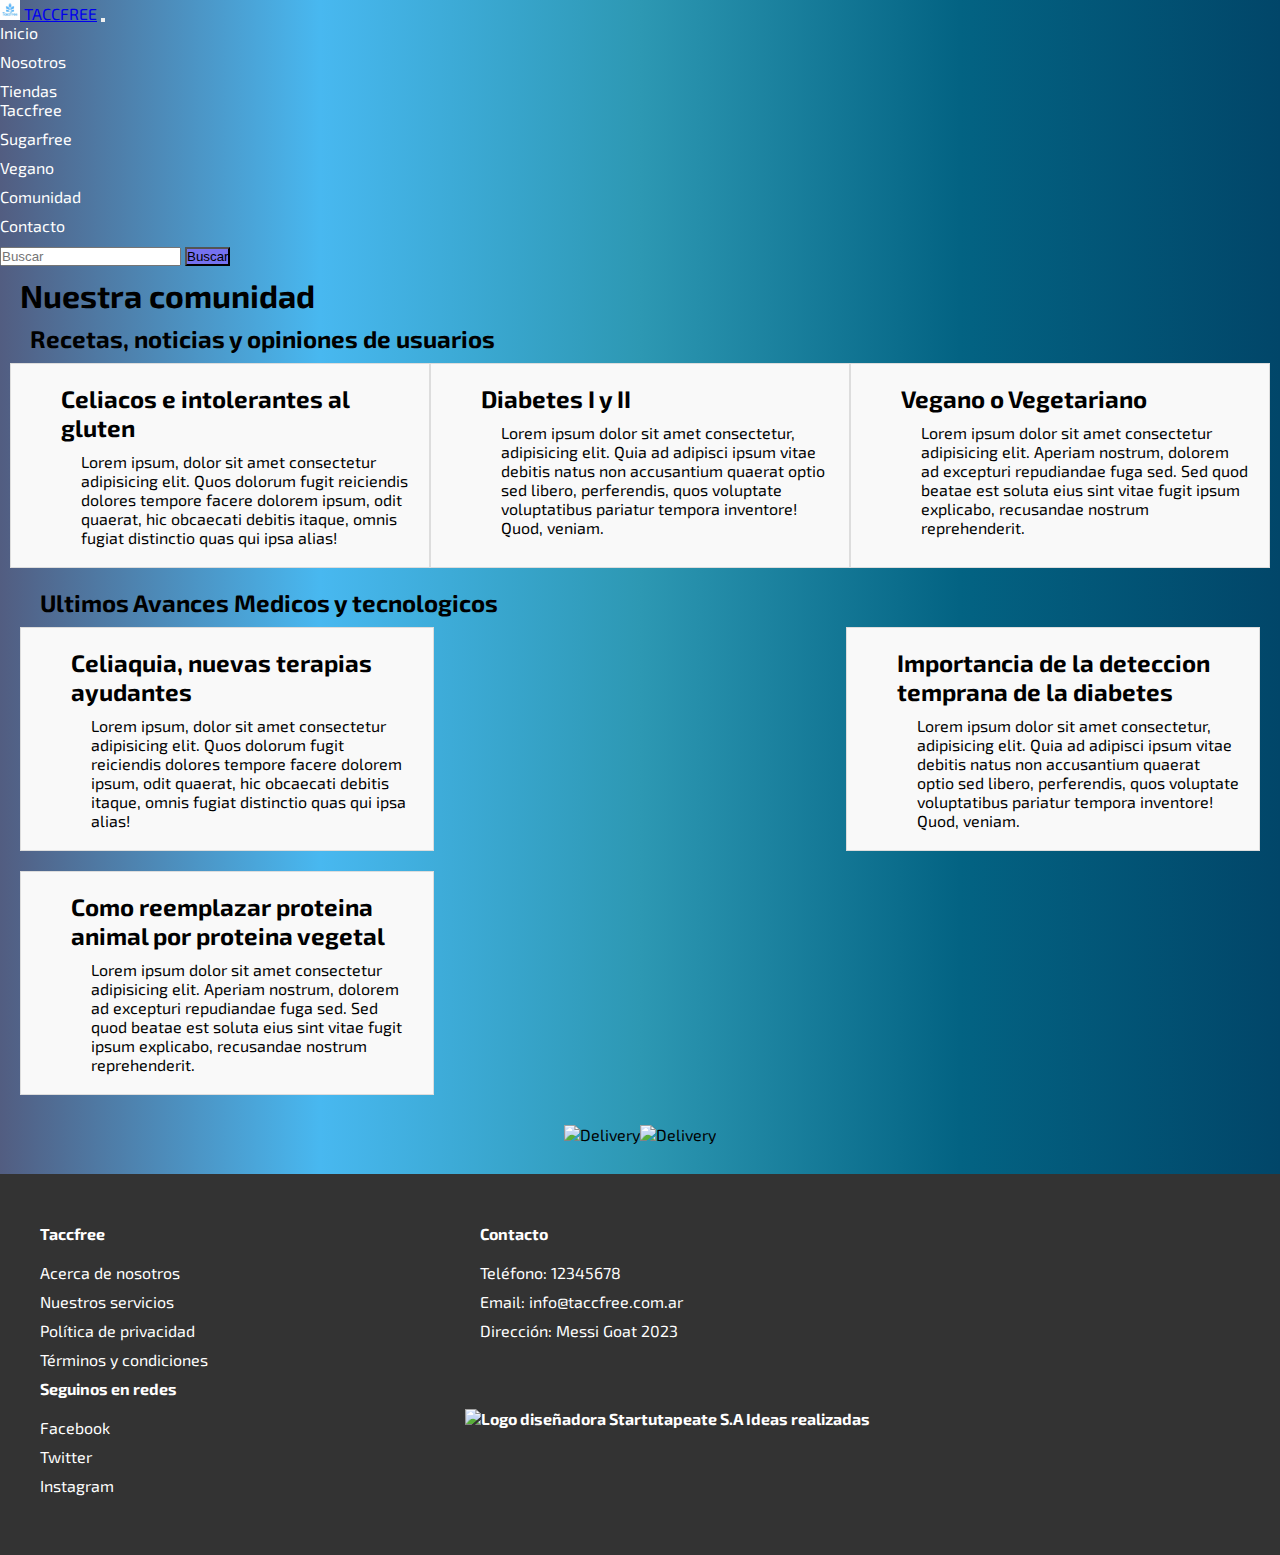
==== html/comunidad.html @ 5470d9fa "Version SASS + Boopstrap" ====
<!DOCTYPE html>
<html lang="es">

<head>
  <meta charset="UTF-8">
  <meta http-equiv="X-UA-Compatible" content="IE=edge">
  <meta name="viewport" content="width=device-width, initial-scale=1.0">
  <title>TACCFREE-Comer Tranquilo</title>
  <link href="https://cdn.jsdelivr.net/npm/bootstrap@5.3.0-alpha1/dist/css/bootstrap.min.css" rel="stylesheet"
    integrity="sha384-GLhlTQ8iRABdZLl6O3oVMWSktQOp6b7In1Zl3/Jr59b6EGGoI1aFkw7cmDA6j6gD" crossorigin="anonymous">
  <link rel="stylesheet" href="../css/style.css">
</head>

<body>
  <nav class="navbar navbar-expand-lg bg-body-tertiary navbarPropia">
    <div class="container-fluid">
      <a class="navbar-brand" href="comunidad.html"><img class="logoMarca"
          src="../img/Product Manager Tacc Free-min.webp" alt="Logo marca"> TACCFREE</a>
      <button class="navbar-toggler" type="button" data-bs-toggle="collapse" data-bs-target="#navbarSupportedContent"
        aria-controls="navbarSupportedContent" aria-expanded="false" aria-label="Toggle navigation">
        <span class="navbar-toggler-icon"></span>
      </button>
      <div class="collapse navbar-collapse" id="navbarSupportedContent">
        <ul class="navbar-nav me-auto mb-2 mb-lg-0">
          <li class="nav-item">
            <a class="nav-link active" aria-current="page" href="../index.html">Inicio</a>
          </li>
          <li class="nav-item">
            <a class="nav-link" href="nosotros.html">Nosotros</a>
          </li>
          <li class="nav-item dropdown">
            <a class="nav-link dropdown-toggle" href="#" role="button" data-bs-toggle="dropdown" aria-expanded="false">
              Tiendas
            </a>
            <ul class="dropdown-menu">
              <li><a class="dropdown-item" href="../tiendas/taccfree.html">Taccfree</a></li>
              <li><a class="dropdown-item" href="../tiendas/sugarfree.html">Sugarfree</a></li>
              <li><a class="dropdown-item" href="../tiendas/vegano.html">Vegano</a></li>
            </ul>
          </li>
          <li class="nav-item">
            <a class="nav-link" href="comunidad.html">Comunidad</a>
          </li>
          <li class="nav-item">
            <a class="nav-link" href="contacto.html">Contacto</a>
          </li>
        </ul>
        <form class="d-flex" role="search">
          <input class="form-control me-2" type="search" placeholder="Buscar" aria-label="Buscar">
          <button class="btn btn-outline-success btnPropio" type="submit">Buscar</button>
        </form>
      </div>
    </div>
  </nav>
  <h1>Nuestra comunidad</h1>
  <h2>Recetas, noticias y opiniones de usuarios</h2>
  <main class="comunidad">
    <article>
      <h2>Celiacos e intolerantes al gluten</h2>
      <p>Lorem ipsum, dolor sit amet consectetur adipisicing elit. Quos dolorum fugit reiciendis dolores tempore facere
        dolorem ipsum, odit quaerat, hic obcaecati debitis itaque, omnis fugiat distinctio quas qui ipsa alias!</p>
    </article>
    <article>
      <h2>Diabetes I y II</h2>
      <p>Lorem ipsum dolor sit amet consectetur, adipisicing elit. Quia ad adipisci ipsum vitae debitis natus non
        accusantium quaerat optio sed libero, perferendis, quos voluptate voluptatibus pariatur tempora inventore! Quod,
        veniam.</p>
    </article>
    <article>
      <h2>Vegano o Vegetariano</h2>
      <p>Lorem ipsum dolor sit amet consectetur adipisicing elit. Aperiam nostrum, dolorem ad excepturi repudiandae fuga
        sed. Sed quod beatae est soluta eius sint vitae fugit ipsum explicabo, recusandae nostrum reprehenderit.</p>
    </article>
    <h2>Ultimos Avances Medicos y tecnologicos</h2>
    <div class="comunidad">
    <article>
      <h2>Celiaquia, nuevas terapias ayudantes</h2>
      <p>Lorem ipsum, dolor sit amet consectetur adipisicing elit. Quos dolorum fugit reiciendis dolores tempore facere
        dolorem ipsum, odit quaerat, hic obcaecati debitis itaque, omnis fugiat distinctio quas qui ipsa alias!</p>
    </article>
    <article>
      <h2>Importancia de la deteccion temprana de la diabetes</h2>
      <p>Lorem ipsum dolor sit amet consectetur, adipisicing elit. Quia ad adipisci ipsum vitae debitis natus non
        accusantium quaerat optio sed libero, perferendis, quos voluptate voluptatibus pariatur tempora inventore! Quod,
        veniam.</p>
    </article>
    <article>
      <h2>Como reemplazar proteina animal por proteina vegetal</h2>
      <p>Lorem ipsum dolor sit amet consectetur adipisicing elit. Aperiam nostrum, dolorem ad excepturi repudiandae fuga
        sed. Sed quod beatae est soluta eius sint vitae fugit ipsum explicabo, recusandae nostrum reprehenderit.</p>
    </article>
  </div>
</div>
<div class="container">
    <div class="row">
        <div class="col-md-6">
            <img class="thumb cheff" fetchpriority="high" data-pin-no-hover="true"
                src="https://img.freepik.com/foto-gratis/primer-plano-sobre-comer-amante-comida_23-2149255966.jpg?w=740&t=st=1677796837~exp=1677797437~hmac=bc129d46f887cde20961748445de77e95dc81957ac071b0eff964950cc95fca3    "
                alt="Delivery" class="img-fluid">
        </div>
        <div class="col-md-6">
          <img class="thumb cheff" fetchpriority="high" data-pin-no-hover="true"
              src="https://img.freepik.com/foto-gratis/primer-plano-sobre-comer-amante-comida_23-2149255966.jpg?w=740&t=st=1677796837~exp=1677797437~hmac=bc129d46f887cde20961748445de77e95dc81957ac071b0eff964950cc95fca3    "
              alt="Delivery" class="img-fluid">
      </div>
    </div>
  </main>
  <footer>
    <div class="container">
      <div class="row">
        <div class="col-md-4">
          <h4>Taccfree </h4>
          <ul>
            <li><a href="#">Acerca de nosotros</a></li>
            <li><a href="#">Nuestros servicios</a></li>
            <li><a href="#">Política de privacidad</a></li>
            <li><a href="#">Términos y condiciones</a></li>
          </ul>
        </div>
        <div class="col-md-4">
          <h4>Contacto</h4>
          <ul>
            <li><a href="#">Teléfono: 12345678</a></li>
            <li><a href="#">Email: info@taccfree.com.ar</a></li>
            <li><a href="#">Dirección: Messi Goat 2023</a></li>
          </ul>
        </div>
        <div class="col-md-4">
          <h4>Seguinos en redes</h4>
          <ul>
            <li><a href="www.facebook.com" _target="_blank">Facebook</a></li>
            <li><a href="www.twitter.com" _target="_blank">Twitter</a></li>
            <li><a href="www.instagram.com" _target="_blank">Instagram</a></li>
          </ul>
        </div>
        <h4 class="startUP"><img class="logoDesign" src="img/startupeate.webp" alt="Logo diseñadora"> Startutapeate
          S.A Ideas realizadas</h4>
      </div>
    </div>
  </footer>
  <script src="https://cdn.jsdelivr.net/npm/bootstrap@5.3.0-alpha1/dist/js/bootstrap.bundle.min.js"
    integrity="sha384-w76AqPfDkMBDXo30jS1Sgez6pr3x5MlQ1ZAGC+nuZB+EYdgRZgiwxhTBTkF7CXvN"
    crossorigin="anonymous"></script>
</body>

</html>
---- css/style.css ----
@import url("https://fonts.googleapis.com/css2?family=Bebas+Neue&family=Exo+2:wght@300&family=Oswald:wght@200;600&display=swap");
* {
  margin: 0;
  padding: 0;
}

body {
  font-family: "Exo 2", sans-serif;
  background: linear-gradient(to left, #014669, #036383, #2d98b3, #48b8f0, #525d81);
}

header {
  height: 100px;
  margin-bottom: 25px;
  background-color: white;
}

h1 {
  margin: 10px 10px 10px 20px;
}

h2 {
  margin-left: 30px;
}

h3 {
  margin-left: 30px;
}

p {
  margin-left: 50px;
  text-align: left;
}

.btnPropio {
  background-color: #7571f0;
  color: black;
  margin: black solid;
}

.btnPropio:hover {
  background-color: #161869;
}

.navbar-toggler:focus {
  box-shadow: none;
}

.sectionB {
  margin-top: 50px;
}

.comunidad {
  display: flex;
  flex-wrap: wrap;
  justify-content: space-between;
  margin: 10px 10px;
}

article {
  flex-basis: 30%;
  margin-bottom: 20px;
  padding: 20px;
  background-color: #f9f9f9;
  border: 1px solid #ddd;
}

article h2 {
  margin-bottom: 10px;
}

.special {
  border: none;
}

.formulario {
  display: flex;
  flex-direction: column;
  align-items: center;
  justify-content: center;
}

.logoMarca {
  width: 20px;
  height: 20px;
}

.logoDis {
  width: 40px;
  height: 40px;
  align-items: center;
}

.carousel-item {
  height: 400px;
  width: 100%;
  object-fit: contain;
  margin-bottom: 50px;
}

.resto {
  max-width: 100%;
  height: 200px;
}

.gridContainer {
  display: grid;
  grid-template-columns: repeat(3, 1fr);
  grid-template-rows: repeat(2, Auto);
  grid-gap: 10px;
}

.cheff {
  max-width: 100%;
  height: 200px;
}

footer {
  background-color: #333;
  color: #fff;
  margin-top: 30px;
  padding: 50px 0;
}

.container {
  max-width: 1200px;
  margin: 0 auto;
  padding: 0 15px;
}

.row {
  display: flex;
  flex-wrap: wrap;
  margin: 0 -15px;
}

.col-md-4 {
  width: 33.33%;
  padding: 0 15px;
}

h4 {
  margin-bottom: 20px;
}

ul {
  list-style: none;
  margin: 0;
  padding: 0;
}

ul li {
  margin-bottom: 10px;
}

ul li a {
  color: #fff;
  text-decoration: none;
}

.startUP {
  margin-top: 30px;
  text-align: center;
}

.logoDesign {
  width: 40px;
  height: 40px;
}

.products {
  display: flex;
  flex-wrap: wrap;
  justify-content: space-between;
}

.product {
  background-color: #f0f0f0;
  box-shadow: 0 0 5px rgba(0, 0, 0, 0.1);
  padding: 20px;
  margin-bottom: 20px;
  width: calc(30% - 20px);
}

.product img {
  max-width: 100%;
  height: 300px;
}

.boton-principal {
  background-color: #008CBA;
  border: none;
  color: white;
  padding: 12px 24px;
  text-align: center;
  text-decoration: none;
  display: flex;
  font-size: 16px;
  margin: 4px 2px;
  cursor: pointer;
  border-radius: 4px;
}

@media (max-width: 350px) {
  .boton-principal {
    padding: 5px 10px;
    font-size: 14px;
  }
}

/*# sourceMappingURL=style.css.map */
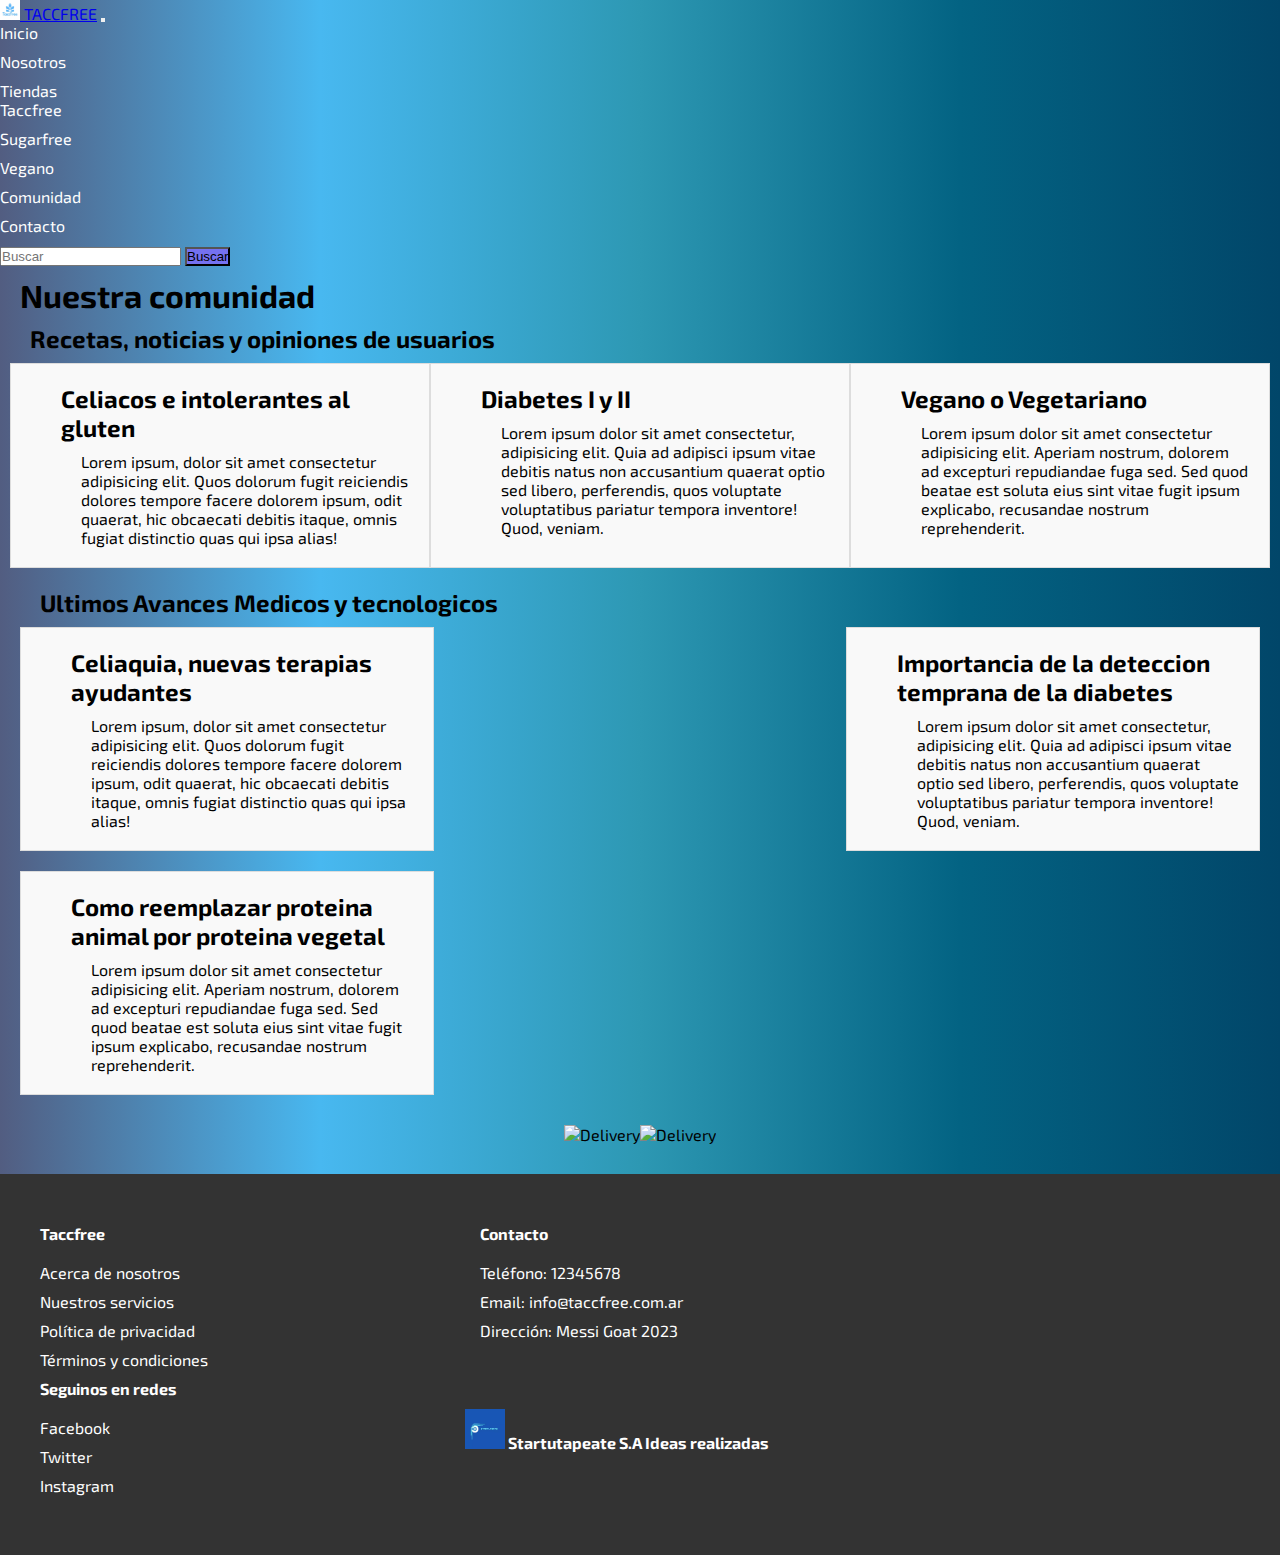
==== commit 3f1ac959: "Ajustes y modificaciones" ====
--- a/html/comunidad.html
+++ b/html/comunidad.html
@@ -133,7 +133,7 @@
             <li><a href="www.instagram.com" _target="_blank">Instagram</a></li>
           </ul>
         </div>
-        <h4 class="startUP"><img class="logoDesign" src="img/startupeate.webp" alt="Logo diseñadora"> Startutapeate
+        <h4 class="startUP"><img class="logoDesign" src="../img/startupeate.webp" alt="Logo diseñadora"> Startutapeate
           S.A Ideas realizadas</h4>
       </div>
     </div>
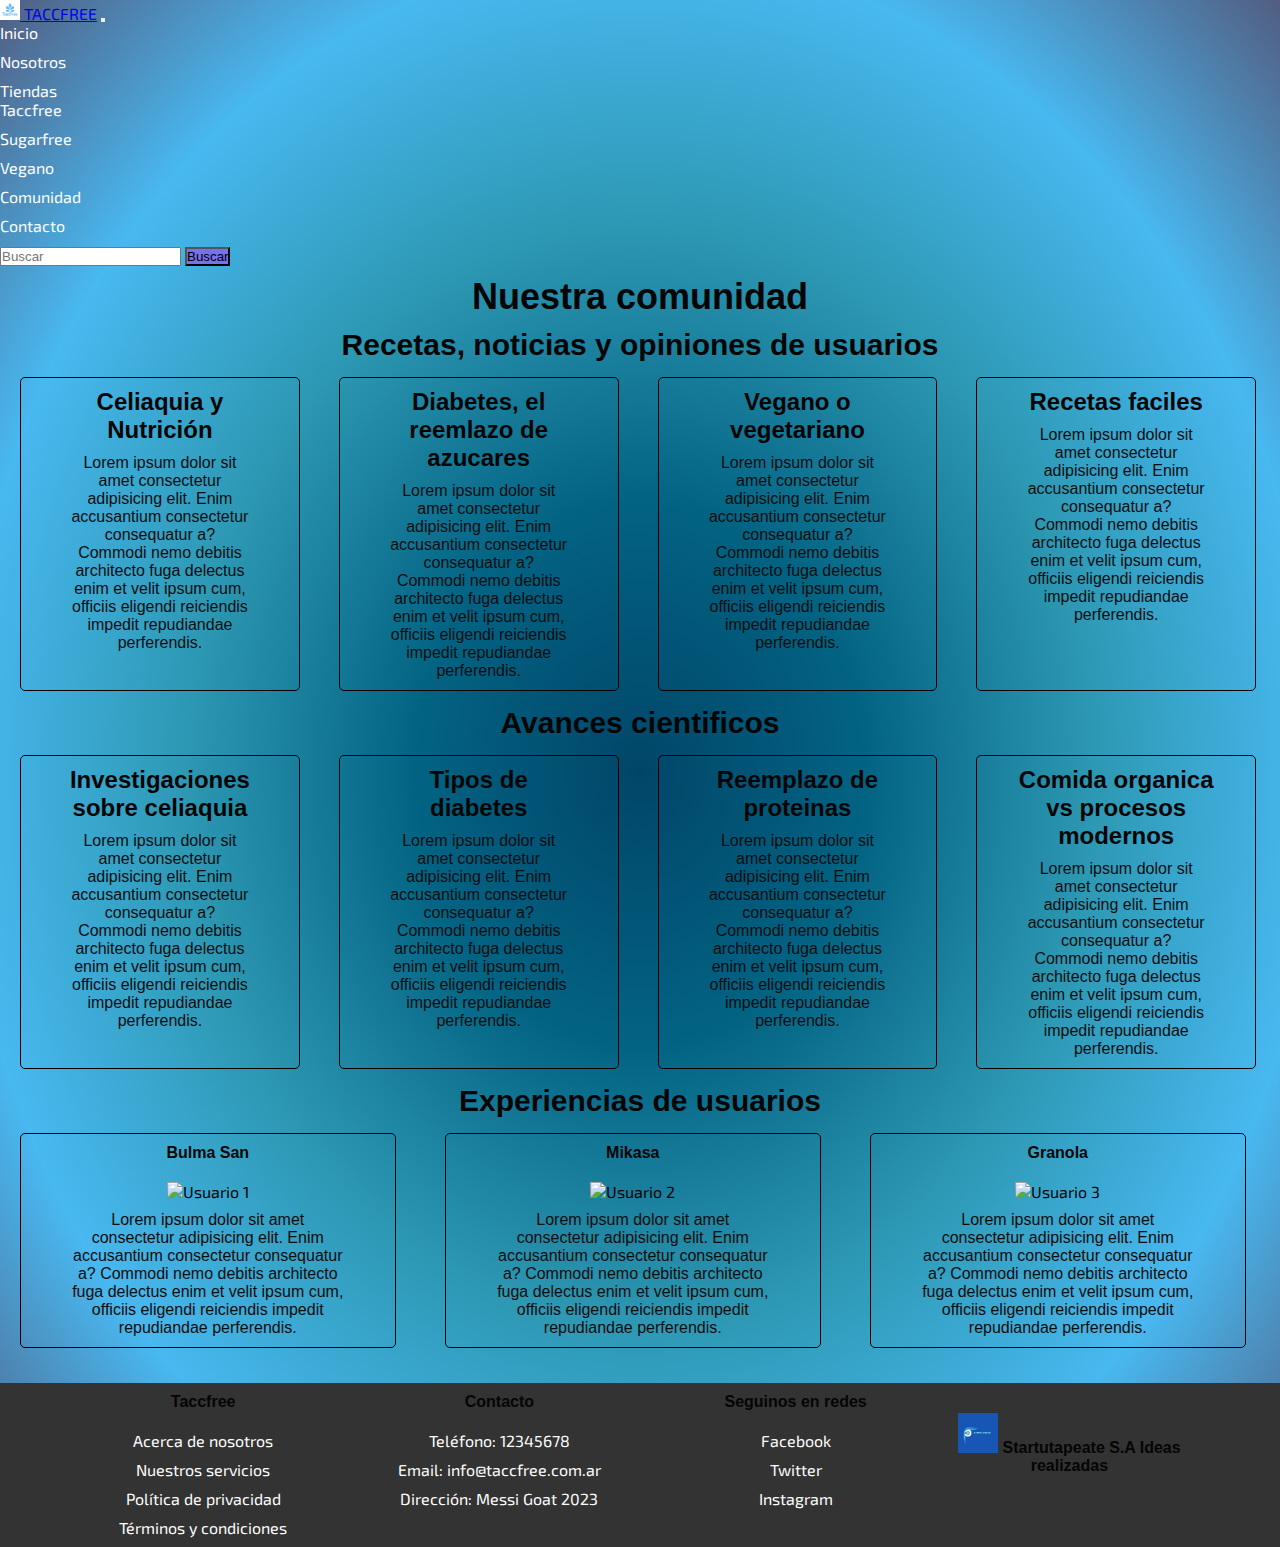
==== commit 7b2a146d: "Estilo y organizacion del proyecto" ====
--- a/html/comunidad.html
+++ b/html/comunidad.html
@@ -52,92 +52,151 @@
       </div>
     </div>
   </nav>
-  <h1>Nuestra comunidad</h1>
-  <h2>Recetas, noticias y opiniones de usuarios</h2>
-  <main class="comunidad">
-    <article>
-      <h2>Celiacos e intolerantes al gluten</h2>
-      <p>Lorem ipsum, dolor sit amet consectetur adipisicing elit. Quos dolorum fugit reiciendis dolores tempore facere
-        dolorem ipsum, odit quaerat, hic obcaecati debitis itaque, omnis fugiat distinctio quas qui ipsa alias!</p>
-    </article>
-    <article>
-      <h2>Diabetes I y II</h2>
-      <p>Lorem ipsum dolor sit amet consectetur, adipisicing elit. Quia ad adipisci ipsum vitae debitis natus non
-        accusantium quaerat optio sed libero, perferendis, quos voluptate voluptatibus pariatur tempora inventore! Quod,
-        veniam.</p>
-    </article>
-    <article>
-      <h2>Vegano o Vegetariano</h2>
-      <p>Lorem ipsum dolor sit amet consectetur adipisicing elit. Aperiam nostrum, dolorem ad excepturi repudiandae fuga
-        sed. Sed quod beatae est soluta eius sint vitae fugit ipsum explicabo, recusandae nostrum reprehenderit.</p>
-    </article>
-    <h2>Ultimos Avances Medicos y tecnologicos</h2>
-    <div class="comunidad">
-    <article>
-      <h2>Celiaquia, nuevas terapias ayudantes</h2>
-      <p>Lorem ipsum, dolor sit amet consectetur adipisicing elit. Quos dolorum fugit reiciendis dolores tempore facere
-        dolorem ipsum, odit quaerat, hic obcaecati debitis itaque, omnis fugiat distinctio quas qui ipsa alias!</p>
-    </article>
-    <article>
-      <h2>Importancia de la deteccion temprana de la diabetes</h2>
-      <p>Lorem ipsum dolor sit amet consectetur, adipisicing elit. Quia ad adipisci ipsum vitae debitis natus non
-        accusantium quaerat optio sed libero, perferendis, quos voluptate voluptatibus pariatur tempora inventore! Quod,
-        veniam.</p>
-    </article>
-    <article>
-      <h2>Como reemplazar proteina animal por proteina vegetal</h2>
-      <p>Lorem ipsum dolor sit amet consectetur adipisicing elit. Aperiam nostrum, dolorem ad excepturi repudiandae fuga
-        sed. Sed quod beatae est soluta eius sint vitae fugit ipsum explicabo, recusandae nostrum reprehenderit.</p>
-    </article>
+  <main>
+    <h1 class="titulos">Nuestra comunidad</h1>
+    <h2 class="subTitulos">Recetas, noticias y opiniones de usuarios</h2>
+    <div class="contenedor">
+      <div class="column1">
+        <h3 class="subTitulos">Celiaquia y Nutrición</h3>
+        <p class="subTitulos">Lorem ipsum dolor sit amet consectetur adipisicing elit. Enim accusantium consectetur
+          consequatur a? Commodi
+          nemo debitis architecto fuga delectus enim et velit ipsum cum, officiis eligendi reiciendis impedit
+          repudiandae
+          perferendis.</p>
+      </div>
+      <div class="column2">
+        <h3 class="subTitulos">Diabetes, el reemlazo de azucares</h3>
+        <p class="subTitulos">Lorem ipsum dolor sit amet consectetur adipisicing elit. Enim accusantium consectetur
+          consequatur a? Commodi
+          nemo debitis architecto fuga delectus enim et velit ipsum cum, officiis eligendi reiciendis impedit
+          repudiandae
+          perferendis.</p>
+      </div>
+      <div class="column3">
+        <h3 class="subTitulos">Vegano o vegetariano</h3>
+        <p class="subTitulos">Lorem ipsum dolor sit amet consectetur adipisicing elit. Enim accusantium consectetur
+          consequatur a? Commodi
+          nemo debitis architecto fuga delectus enim et velit ipsum cum, officiis eligendi reiciendis impedit
+          repudiandae
+          perferendis.</p>
+      </div>
+      <div class="column4 ">
+        <h3 class="subTitulos">Recetas faciles </h3>
+        <p class="subTitulos">Lorem ipsum dolor sit amet consectetur adipisicing elit. Enim accusantium consectetur
+          consequatur a? Commodi
+          nemo debitis architecto fuga delectus enim et velit ipsum cum, officiis eligendi reiciendis impedit
+          repudiandae
+          perferendis.</p>
+      </div>
+    </div>
+    <h2 class="subTitulos">Avances cientificos</h2>
+    <div class="contenedor">
+      <div class="column1">
+        <h3 class="subTitulos">Investigaciones sobre celiaquia</h3>
+        <p class="subTitulos">Lorem ipsum dolor sit amet consectetur adipisicing elit. Enim accusantium consectetur
+          consequatur a? Commodi
+          nemo debitis architecto fuga delectus enim et velit ipsum cum, officiis eligendi reiciendis impedit
+          repudiandae
+          perferendis.</p>
+      </div>
+      <div class="column2">
+        <h3 class="subTitulos">Tipos de diabetes</h3>
+        <p class="subTitulos">Lorem ipsum dolor sit amet consectetur adipisicing elit. Enim accusantium consectetur
+          consequatur a? Commodi
+          nemo debitis architecto fuga delectus enim et velit ipsum cum, officiis eligendi reiciendis impedit
+          repudiandae
+          perferendis.</p>
+      </div>
+      <div class="column3">
+        <h3 class="subTitulos">Reemplazo de proteinas</h3>
+        <p class="subTitulos">Lorem ipsum dolor sit amet consectetur adipisicing elit. Enim accusantium consectetur
+          consequatur a? Commodi
+          nemo debitis architecto fuga delectus enim et velit ipsum cum, officiis eligendi reiciendis impedit
+          repudiandae
+          perferendis.</p>
+      </div>
+      <div class="column4 ">
+        <h3 class="subTitulos">Comida organica vs procesos modernos</h3>
+        <p class="subTitulos">Lorem ipsum dolor sit amet consectetur adipisicing elit. Enim accusantium consectetur
+          consequatur a? Commodi
+          nemo debitis architecto fuga delectus enim et velit ipsum cum, officiis eligendi reiciendis impedit
+          repudiandae
+          perferendis.</p>
+      </div>
+    </div>
+    <h2 class="subTitulos">Experiencias de usuarios</h2>
+    <div class="contenedor2">
+      <div class="column1">
+        <h4 class="subTitulos">Bulma San</h4>
+        <img class="testimonios"
+          src="https://img.freepik.com/foto-gratis/mujer-joven-ropa-casual-smartphone-auriculares-pared-azul-caracter-positivo-cuerpo-feminismo-amarse-si-misma-concepto-belleza-plus-tamano-hermosa-empresaria-inclusion-diversidad_155003-40872.jpg?w=360&t=st=1678565461~exp=1678566061~hmac=a5659cad56a7a9cc6e804a280751e3a1879eb79c43fed97206d49228b1c58f8a"
+          alt="Usuario 1">
+        <p class="subTitulos">Lorem ipsum dolor sit amet consectetur adipisicing elit. Enim accusantium consectetur
+          consequatur a? Commodi
+          nemo debitis architecto fuga delectus enim et velit ipsum cum, officiis eligendi reiciendis impedit
+          repudiandae
+          perferendis.</p>
+      </div>
+      <div class="column2">
+        <h4 class="subTitulos">Mikasa</h4>
+        <img class="testimonios"
+          src="https://img.freepik.com/foto-gratis/mujer-segura-sonriendo_23-2147766335.jpg?w=740&t=st=1678565356~exp=1678565956~hmac=2687bb1a7ffe087e8e43d1baa5ac1e5e11ddb013b06a19c75e50644bea522824"
+          alt="Usuario 2">
+        <p class="subTitulos">Lorem ipsum dolor sit amet consectetur adipisicing elit. Enim accusantium consectetur
+          consequatur a? Commodi
+          nemo debitis architecto fuga delectus enim et velit ipsum cum, officiis eligendi reiciendis impedit
+          repudiandae
+          perferendis.</p>
+      </div>
+      <div class="column3">
+        <h4 class="subTitulos">Granola</h4>
+        <img class="testimonios"
+          src="https://img.freepik.com/foto-gratis/hombre-posando-apuntando-arriba_23-2148372303.jpg?w=360&t=st=1678565088~exp=1678565688~hmac=bf7b2e0f8ebecdd03898ebde204711bf4a74f40fb9cf99ca33e65e5d1764d9da"
+          alt="Usuario 3">
+        <p class="subTitulos">Lorem ipsum dolor sit amet consectetur adipisicing elit. Enim accusantium consectetur
+          consequatur a? Commodi
+          nemo debitis architecto fuga delectus enim et velit ipsum cum, officiis eligendi reiciendis impedit
+          repudiandae
+          perferendis.</p>
+      </div>
+    </div>
+  </main>
+  <div>
+    <footer>
+      <div class="container">
+        <div class="row">
+          <div class="col-md-4">
+            <h4>Taccfree </h4>
+            <ul>
+              <li><a href="#">Acerca de nosotros</a></li>
+              <li><a href="#">Nuestros servicios</a></li>
+              <li><a href="#">Política de privacidad</a></li>
+              <li><a href="#">Términos y condiciones</a></li>
+            </ul>
+          </div>
+          <div class="col-md-4">
+            <h4>Contacto</h4>
+            <ul>
+              <li><a href="#">Teléfono: 12345678</a></li>
+              <li><a href="#">Email: info@taccfree.com.ar</a></li>
+              <li><a href="#">Dirección: Messi Goat 2023</a></li>
+            </ul>
+          </div>
+          <div class="col-md-4">
+            <h4>Seguinos en redes</h4>
+            <ul>
+              <li><a href="www.facebook.com" _target="_blank">Facebook</a></li>
+              <li><a href="www.twitter.com" _target="_blank">Twitter</a></li>
+              <li><a href="www.instagram.com" _target="_blank">Instagram</a></li>
+            </ul>
+          </div>
+          <h4 class="startUP"><img class="logoDesign" src="../img/startupeate.webp" alt="Logo diseñadora">
+            Startutapeate
+            S.A Ideas realizadas</h4>
+        </div>
+      </div>
+    </footer>
   </div>
-</div>
-<div class="container">
-    <div class="row">
-        <div class="col-md-6">
-            <img class="thumb cheff" fetchpriority="high" data-pin-no-hover="true"
-                src="https://img.freepik.com/foto-gratis/primer-plano-sobre-comer-amante-comida_23-2149255966.jpg?w=740&t=st=1677796837~exp=1677797437~hmac=bc129d46f887cde20961748445de77e95dc81957ac071b0eff964950cc95fca3    "
-                alt="Delivery" class="img-fluid">
-        </div>
-        <div class="col-md-6">
-          <img class="thumb cheff" fetchpriority="high" data-pin-no-hover="true"
-              src="https://img.freepik.com/foto-gratis/primer-plano-sobre-comer-amante-comida_23-2149255966.jpg?w=740&t=st=1677796837~exp=1677797437~hmac=bc129d46f887cde20961748445de77e95dc81957ac071b0eff964950cc95fca3    "
-              alt="Delivery" class="img-fluid">
-      </div>
-    </div>
-  </main>
-  <footer>
-    <div class="container">
-      <div class="row">
-        <div class="col-md-4">
-          <h4>Taccfree </h4>
-          <ul>
-            <li><a href="#">Acerca de nosotros</a></li>
-            <li><a href="#">Nuestros servicios</a></li>
-            <li><a href="#">Política de privacidad</a></li>
-            <li><a href="#">Términos y condiciones</a></li>
-          </ul>
-        </div>
-        <div class="col-md-4">
-          <h4>Contacto</h4>
-          <ul>
-            <li><a href="#">Teléfono: 12345678</a></li>
-            <li><a href="#">Email: info@taccfree.com.ar</a></li>
-            <li><a href="#">Dirección: Messi Goat 2023</a></li>
-          </ul>
-        </div>
-        <div class="col-md-4">
-          <h4>Seguinos en redes</h4>
-          <ul>
-            <li><a href="www.facebook.com" _target="_blank">Facebook</a></li>
-            <li><a href="www.twitter.com" _target="_blank">Twitter</a></li>
-            <li><a href="www.instagram.com" _target="_blank">Instagram</a></li>
-          </ul>
-        </div>
-        <h4 class="startUP"><img class="logoDesign" src="../img/startupeate.webp" alt="Logo diseñadora"> Startutapeate
-          S.A Ideas realizadas</h4>
-      </div>
-    </div>
-  </footer>
   <script src="https://cdn.jsdelivr.net/npm/bootstrap@5.3.0-alpha1/dist/js/bootstrap.bundle.min.js"
     integrity="sha384-w76AqPfDkMBDXo30jS1Sgez6pr3x5MlQ1ZAGC+nuZB+EYdgRZgiwxhTBTkF7CXvN"
     crossorigin="anonymous"></script>
--- a/css/style.css
+++ b/css/style.css
@@ -6,30 +6,57 @@
 
 body {
   font-family: "Exo 2", sans-serif;
-  background: linear-gradient(to left, #014669, #036383, #2d98b3, #48b8f0, #525d81);
+  background: radial-gradient(#014669, #036383, #2d98b3, #48b8f0, #525d81);
 }
 
 header {
   height: 100px;
-  margin-bottom: 25px;
+  margin-bottom: 0px;
   background-color: white;
 }
 
+h1, h2, h3, h4, h5, h6, p {
+  font-family: "Helvetica Neue", Helvetica, Arial, sans-serif;
+}
+
 h1 {
-  margin: 10px 10px 10px 20px;
+  font-size: 36px;
 }
 
 h2 {
-  margin-left: 30px;
+  font-size: 30px;
 }
 
 h3 {
-  margin-left: 30px;
+  font-size: 24px;
+}
+
+h4 {
+  font-size: 16px;
 }
 
 p {
-  margin-left: 50px;
-  text-align: left;
+  font-size: 16px;
+}
+
+h1, h2, h3, h4, h5, h6 {
+  margin: 10px 40px;
+}
+
+p {
+  margin: 10px 50px;
+}
+
+h1, h2, h3, h4, h5, h6 {
+  color: #050505;
+}
+
+.titulos, .subTitulos {
+  text-align: center;
+}
+
+p {
+  color: #0e0d0d;
 }
 
 .btnPropio {
@@ -46,38 +73,73 @@
   box-shadow: none;
 }
 
-.sectionB {
-  margin-top: 50px;
-}
-
-.comunidad {
-  display: flex;
-  flex-wrap: wrap;
-  justify-content: space-between;
-  margin: 10px 10px;
-}
-
-article {
-  flex-basis: 30%;
+footer {
+  background-color: #333;
+  color: #fff;
+  margin-top: 30px;
+  padding: 0px 0;
+}
+
+.container {
+  max-width: 1200px;
+  margin: 0 auto;
+  padding: 0px;
+}
+
+.row {
+  display: flex;
+  flex-wrap: auto;
+  margin: 0 15px;
+}
+
+.col-md-3, .col-md-4 {
+  width: 33.33%;
+  padding: 0px;
+  text-align: center;
+}
+
+@media (max-width: 768px) {
+  .col-md-3, .col-md-4 {
+    width: 100%;
+    text-align: center;
+    padding: 15px;
+  }
+}
+@media (max-width: 480px) {
+  .col-md-3, .col-md-4 {
+    width: 100%;
+    text-align: center;
+    padding: 15px;
+  }
+}
+h4 {
   margin-bottom: 20px;
-  padding: 20px;
-  background-color: #f9f9f9;
-  border: 1px solid #ddd;
-}
-
-article h2 {
+}
+
+ul {
+  list-style: none;
+  margin: 0;
+  padding: 0;
+}
+
+ul li {
   margin-bottom: 10px;
 }
 
-.special {
-  border: none;
-}
-
-.formulario {
-  display: flex;
-  flex-direction: column;
-  align-items: center;
-  justify-content: center;
+ul li a {
+  color: #fff;
+  text-decoration: none;
+}
+
+.startUP {
+  margin-top: 30px;
+  margin-left: 10px;
+  text-align: center;
+}
+
+.logoDesign {
+  width: 40px;
+  height: 40px;
 }
 
 .logoMarca {
@@ -92,120 +154,162 @@
 }
 
 .carousel-item {
-  height: 400px;
+  height: 100%;
   width: 100%;
   object-fit: contain;
-  margin-bottom: 50px;
-}
-
-.resto {
-  max-width: 100%;
+  margin-bottom: 0px;
+  margin-top: 5px;
+  padding: 20px 40px;
+}
+
+.gridContainer {
+  display: flex;
+  grid-template-columns: repeat(1, 1fr);
+  grid-template-rows: repeat(1, 1fr);
+  grid-gap: 10px;
+}
+
+.cheff {
+  max-width: 150%;
   height: 200px;
 }
 
-.gridContainer {
-  display: grid;
-  grid-template-columns: repeat(3, 1fr);
-  grid-template-rows: repeat(2, Auto);
-  grid-gap: 10px;
-}
-
-.cheff {
-  max-width: 100%;
-  height: 200px;
-}
-
-footer {
-  background-color: #333;
-  color: #fff;
-  margin-top: 30px;
-  padding: 50px 0;
-}
-
-.container {
-  max-width: 1200px;
-  margin: 0 auto;
-  padding: 0 15px;
-}
-
-.row {
-  display: flex;
-  flex-wrap: wrap;
-  margin: 0 -15px;
-}
-
-.col-md-4 {
-  width: 33.33%;
-  padding: 0 15px;
-}
-
-h4 {
-  margin-bottom: 20px;
-}
-
-ul {
-  list-style: none;
-  margin: 0;
-  padding: 0;
-}
-
-ul li {
-  margin-bottom: 10px;
-}
-
-ul li a {
-  color: #fff;
-  text-decoration: none;
-}
-
-.startUP {
-  margin-top: 30px;
-  text-align: center;
-}
-
-.logoDesign {
-  width: 40px;
-  height: 40px;
-}
-
-.products {
+.seccion-items {
   display: flex;
   flex-wrap: wrap;
   justify-content: space-between;
-}
-
-.product {
-  background-color: #f0f0f0;
-  box-shadow: 0 0 5px rgba(0, 0, 0, 0.1);
-  padding: 20px;
-  margin-bottom: 20px;
-  width: calc(30% - 20px);
-}
-
-.product img {
-  max-width: 100%;
-  height: 300px;
-}
-
-.boton-principal {
-  background-color: #008CBA;
+  align-items: center;
+}
+
+.item {
+  width: 25%;
+  text-align: center;
+  margin: 1%;
+  border-radius: 5%;
+  border: black solid 1px;
+}
+
+.item img {
+  width: 50%;
+  height: auto;
+  margin: 5px;
+}
+
+.boton-comprar {
+  background-color: #2d8faf;
   border: none;
   color: white;
-  padding: 12px 24px;
+  padding: 10px 20px;
   text-align: center;
   text-decoration: none;
-  display: flex;
+  display: inline-block;
   font-size: 16px;
   margin: 4px 2px;
   cursor: pointer;
-  border-radius: 4px;
-}
-
-@media (max-width: 350px) {
-  .boton-principal {
-    padding: 5px 10px;
-    font-size: 14px;
-  }
+  border-radius: 5px;
+}
+
+@media (max-width: 768px) {
+  .item {
+    width: 45%;
+    text-align: center;
+    padding: 15px;
+  }
+}
+@media (max-width: 480px) {
+  .item {
+    width: 100%;
+    text-align: center;
+    padding: 15px;
+  }
+}
+.tituloTienda {
+  animation: animarTienda 3s ease-in-out;
+}
+
+@keyframes animarTienda {
+  0% {
+    font-size: 20px;
+  }
+  50% {
+    font-size: 25px;
+    color: #7aafd3;
+  }
+  100% {
+    font-size: 20px;
+  }
+}
+.contenedor {
+  display: grid;
+  grid-template-columns: repeat(4, 1fr);
+  gap: 10px;
+  margin-left: 15px;
+}
+
+.contenedor2 {
+  display: grid;
+  grid-template-columns: repeat(3, 1fr);
+  gap: 10px;
+  text-align: center;
+  margin-left: 15px;
+}
+
+.contenedor3 {
+  display: grid;
+  grid-template-columns: repeat(1, 1fr);
+  gap: 10px;
+  text-align: center;
+  margin-left: 120px;
+}
+
+@media (max-width: 768px) {
+  .contenedor3 {
+    margin-left: 10px;
+  }
+}
+.column1,
+.column2,
+.column3,
+.column4 {
+  width: 90%;
+  background: linear-gradient();
+  border-radius: 5px;
+  border: black solid 1px;
+  margin: 5px;
+  justify-content: space-around;
+}
+
+@media (max-width: 768px) {
+  .contenedor, .contenedor2 {
+    grid-template-columns: 1fr;
+  }
+}
+.testimonios {
+  width: 50%;
+  height: auto;
+}
+
+.special {
+  border: none;
+}
+
+.cheff {
+  margin-top: 50px;
+  display: flex;
+}
+
+.comunidad {
+  display: grid;
+  flex-wrap: wrap;
+  justify-content: space-around;
+  padding: 20px 20px;
+}
+
+.formulario {
+  display: flex;
+  flex-direction: column;
+  align-items: center;
+  justify-content: center;
 }
 
 /*# sourceMappingURL=style.css.map */
